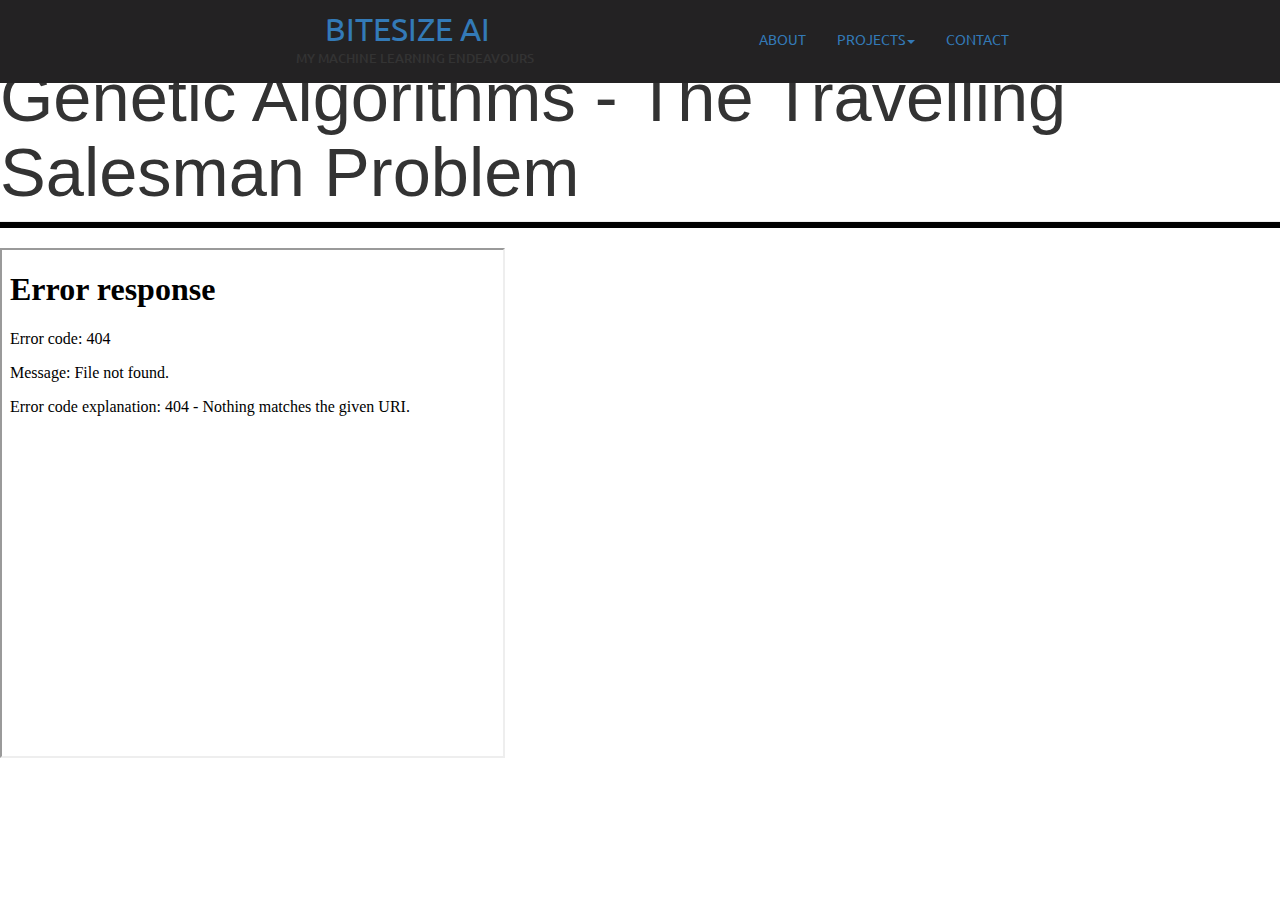
==== WebsiteDat/TSP/index.html @ 47aa7f2b "update 2" ====
<!DOCTYPE html>
<html>
	<head>
		<title>TSP - Genetic Algorithms</title>
		<link rel="shortcut icon" href="../headIcon.ico"/>
		<link rel="stylesheet" href="main.css">
		<link rel="stylesheet" href="https://maxcdn.bootstrapcdn.com/bootstrap/3.3.7/css/bootstrap.min.css" integrity="sha384-BVYiiSIFeK1dGmJRAkycuHAHRg32OmUcww7on3RYdg4Va+PmSTsz/K68vbdEjh4u" crossorigin="anonymous">
		<link rel="stylesheet" href="https://maxcdn.bootstrapcdn.com/bootstrap/3.3.7/css/bootstrap-theme.min.css" integrity="sha384-rHyoN1iRsVXV4nD0JutlnGaslCJuC7uwjduW9SVrLvRYooPp2bWYgmgJQIXwl/Sp" crossorigin="anonymous">
		<link rel="stylesheet" href="https://fonts.googleapis.com/css?family=Ubuntu|Dosis">
	</head>
	<body style = "background: white;">
		<header>
			<div style="padding: .5% 20% .5% 20%; background:#232223; position:fixed; width:100%; top:0px; z-index: 100">
				<div style="display: inline-block;">
					<ul style="list-style-type:none">
						<li><a class="navigationA" style = "font-size: 230%; font-family:Ubuntu; margin-left: 12%;" href="../index.html">BITESIZE AI</a></li>
						<li><h3 class="navigationA" style="font-size: 90%; font-family:Ubuntu; margin:0;">MY MACHINE LEARNING ENDEAVOURS</h3></li>
					</ul>
				</div>
				<div style="font-size: 100%; font-family:Ubuntu; display: inline-block; float:right; margin:3% 2% 3% 2%;"><a class="navigationA" href="../index.html#Con">CONTACT</a></div>
				<div class="dropdown" class="nav navbar-nav" style="display: inline-block; float:right; margin:3% 2% 3% 2%;">
				          <a href="#" class="dropdown-toggle navigationA" data-toggle="dropdown" role="button" aria-haspopup="true" aria-expanded="false" style="font-size: 100%; font-family: Ubuntu;">PROJECTS<span class="caret"></span></a>
				          <ul class="dropdown-menu">
				            <li><a href="../FlappyBird/index.html">Flappy Bird - Basic Neuroevolution</a></li>
				            <li><a href="../TSP/index.html">Travelling Salesman Problem - Genetic Algorithm</a></li>
				            <li><a href="../OCR/index.html">OCR - Neural Networks</a></li>
				            <li><a href="../Minimax/index.html">Tic Tac Toe - Minimax Algorithm</a></li>
				            <li><a href="../LogRegr/index.html">Logistic Regression - Octave</a></li>
				            <li><a href="../LinRegr/index.html">Linear Regression - Octave</a></li>
				            <li role="separator" class="divider"></li>
				            <li><a href="#">Future Projects</a></li>
				          </ul>
				</div>
				<div style="font-size: 100%; font-family:Ubuntu; display: inline-block; float:right; margin:3% 2% 3% 2%;"><a class="navigationA" href="../index.html#Bot">ABOUT</a></div>
			</div>
		</header>

		<a name="Bot">p</a>
		<div class="fill projectHead">
			<img src="../images/betterTSP.png"/>
			<div class="img__description">
				<h2 class="textFont" style="font-size: 490%;">Genetic Algorithms - The Travelling Salesman Problem</h2>
			</div>
		</div>
		<hr style="height:6px; background: black; margin-top: 0;"/>
		<iframe class="iframe" src="project/index.html" height = "510" width = "505"></iframe>
	</body>

	<script src="https://ajax.googleapis.com/ajax/libs/jquery/1.12.4/jquery.min.js"></script>
	<script src="https://maxcdn.bootstrapcdn.com/bootstrap/3.3.7/js/bootstrap.min.js" integrity="sha384-Tc5IQib027qvyjSMfHjOMaLkfuWVxZxUPnCJA7l2mCWNIpG9mGCD8wGNIcPD7Txa" crossorigin="anonymous"></script>
</html>
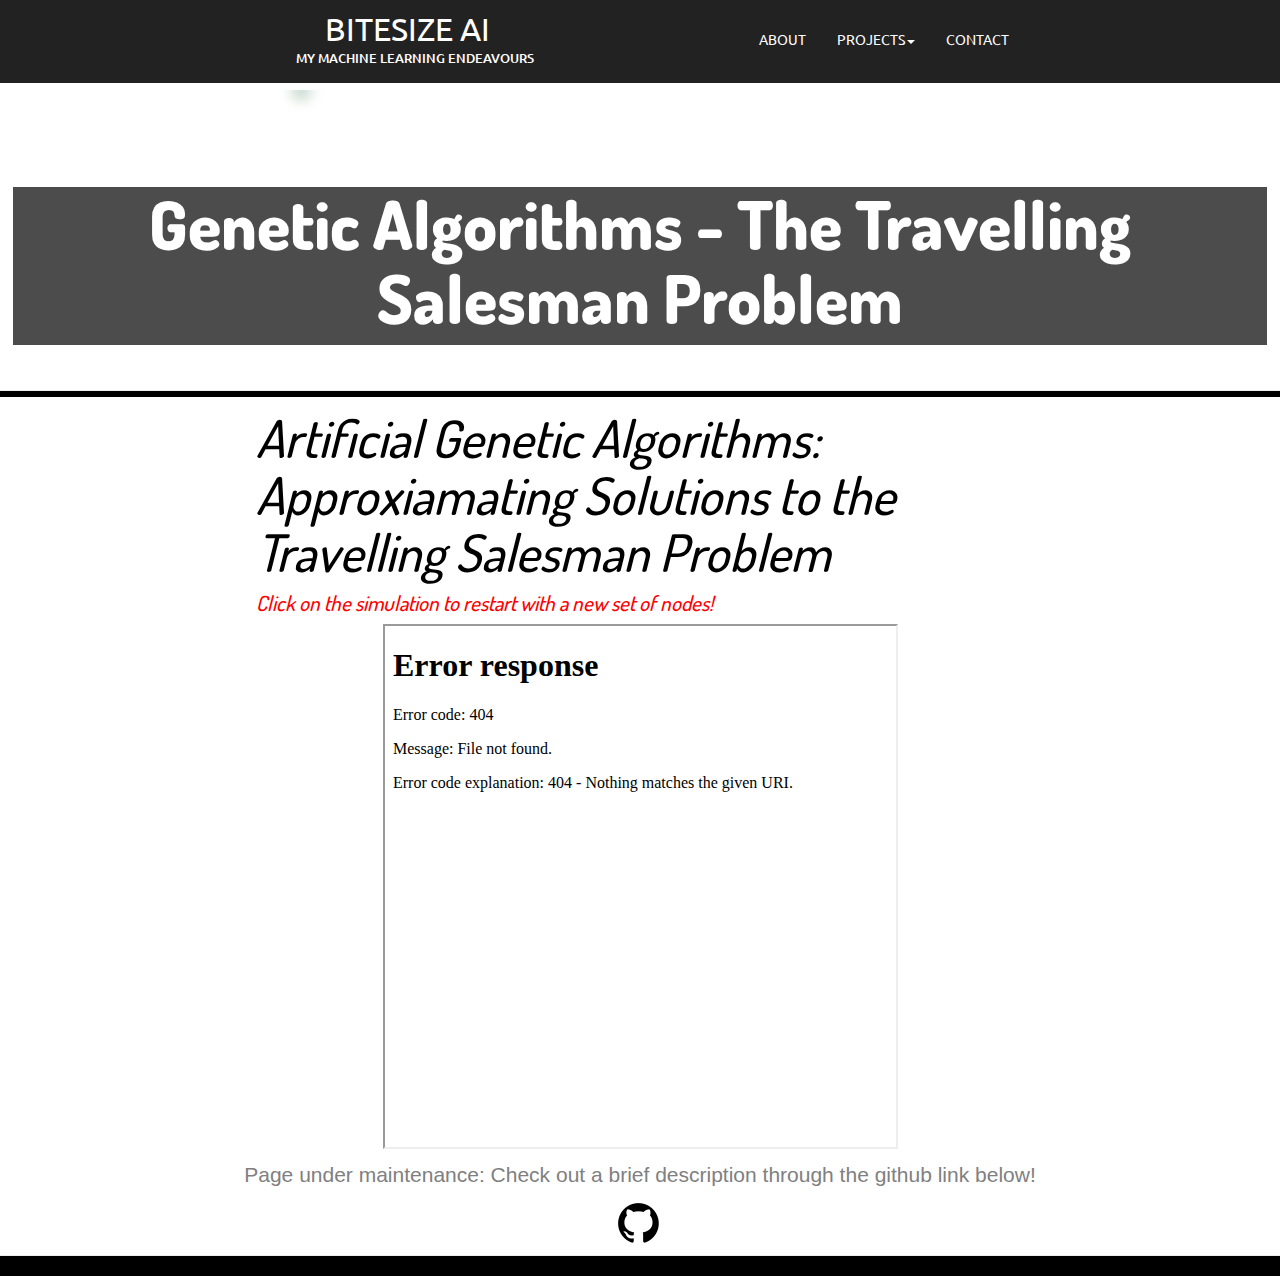
==== commit 4ce5cf07: "Minor edits to TSP" ====
--- a/WebsiteDat/TSP/index.html
+++ b/WebsiteDat/TSP/index.html
@@ -27,8 +27,6 @@
 				            <li><a href="../Minimax/index.html">Tic Tac Toe - Minimax Algorithm</a></li>
 				            <li><a href="../LogRegr/index.html">Logistic Regression - Octave</a></li>
 				            <li><a href="../LinRegr/index.html">Linear Regression - Octave</a></li>
-				            <li role="separator" class="divider"></li>
-				            <li><a href="#">Future Projects</a></li>
 				          </ul>
 				</div>
 				<div style="font-size: 100%; font-family:Ubuntu; display: inline-block; float:right; margin:3% 2% 3% 2%;"><a class="navigationA" href="../index.html#Bot">ABOUT</a></div>
@@ -39,13 +37,24 @@
 		<div class="fill projectHead">
 			<img src="../images/betterTSP.png"/>
 			<div class="img__description">
-				<h2 class="textFont" style="font-size: 490%;">Genetic Algorithms - The Travelling Salesman Problem</h2>
+				<h2 class="textFont" style="font-size: 480%;">Genetic Algorithms - The Travelling Salesman Problem</h2>
 			</div>
 		</div>
-		<hr style="height:6px; background: black; margin-top: 0;"/>
-		<iframe class="iframe" src="project/index.html" height = "510" width = "505"></iframe>
+		<hr style="height:6px; background: black; margin-top: 0; margin-bottom: 0px;"/>
+		<div style="padding:1% 15% 0 10%; margin-left: 10%;">
+			<h1 class="header">Artificial Genetic Algorithms: Approxiamating Solutions to the Travelling Salesman Problem</h1>
+			<h1 class="subheader">Click on the simulation to restart with a new set of nodes!</h1>
+		</div>
+		<div class="container" align="center">
+			<iframe src="project/index.html" height = "525" width = "515"></iframe>
+		</div>
+		<p style="text-align: center; color:grey; font-size: 150%; margin-top: .5%;">Page under maintenance: Check out a brief description through the github link below!</p>
+		<div>
+			<a href="https://github.com/vasan10591/TSPCode"><img style = "max-width:50px; max-height: 50px; display: block; margin: 0 auto;" src="../images/githubLogo.png"/></a>
+		</div>
+		<hr style="height:20px; background: black; margin: 5px 0 0 0;"/>
 	</body>
 
 	<script src="https://ajax.googleapis.com/ajax/libs/jquery/1.12.4/jquery.min.js"></script>
 	<script src="https://maxcdn.bootstrapcdn.com/bootstrap/3.3.7/js/bootstrap.min.js" integrity="sha384-Tc5IQib027qvyjSMfHjOMaLkfuWVxZxUPnCJA7l2mCWNIpG9mGCD8wGNIcPD7Txa" crossorigin="anonymous"></script>
-</html>+</html>
--- a/WebsiteDat/TSP/main.css
+++ b/WebsiteDat/TSP/main.css
@@ -0,0 +1,78 @@
+.header{
+  font-family: Dosis; 
+  font-style: italic; 
+  font-weight: 50px; 
+  color:#000000; 
+  font-size: 370%; 
+  margin:0 auto;
+  margin-bottom: 10px;
+}
+
+.subheader{
+  font-family: Dosis; 
+  font-style: italic; 
+  font-weight: 50px; 
+  color:#FF0000;
+  font-size: 150%;
+  margin: 0 auto;
+  margin-bottom: 10px;
+}
+
+div a.navigationA{
+	color: white;
+	text-decoration: none;
+}
+
+div h3.navigationA{
+	color:white;
+}
+
+div a.navigationA:hover{
+	color:grey;
+}
+
+.fill{
+    justify-content: center;
+    align-items: center;
+    overflow: hidden;
+}
+
+
+.fill img {
+    flex-shrink: 0;
+    margin-top:-2%;
+    margin-left: 23%;
+    width:50%;
+    -webkit-filter: blur(7px);
+    filter: blur(7px);
+}
+
+.img__description {
+  position: absolute;
+  color: #000;
+  text-align:center;
+  padding-top: 6%;
+}
+
+.textFont{
+	font-family: Dosis;
+	color: white;
+	font-weight: 900;
+  background: rgba(0, 0, 0, 0.7);
+  padding-bottom: 10px;
+  margin-right: 1%;
+  margin-left: 1%;
+}
+
+.projectHead{
+	position: relative;
+	margin-top:70px;
+	margin-bottom:0;
+	height: 300px;
+}
+
+.projectHead div{
+   position: absolute; 
+   top: 0px; 
+   width: 100%; 
+}
